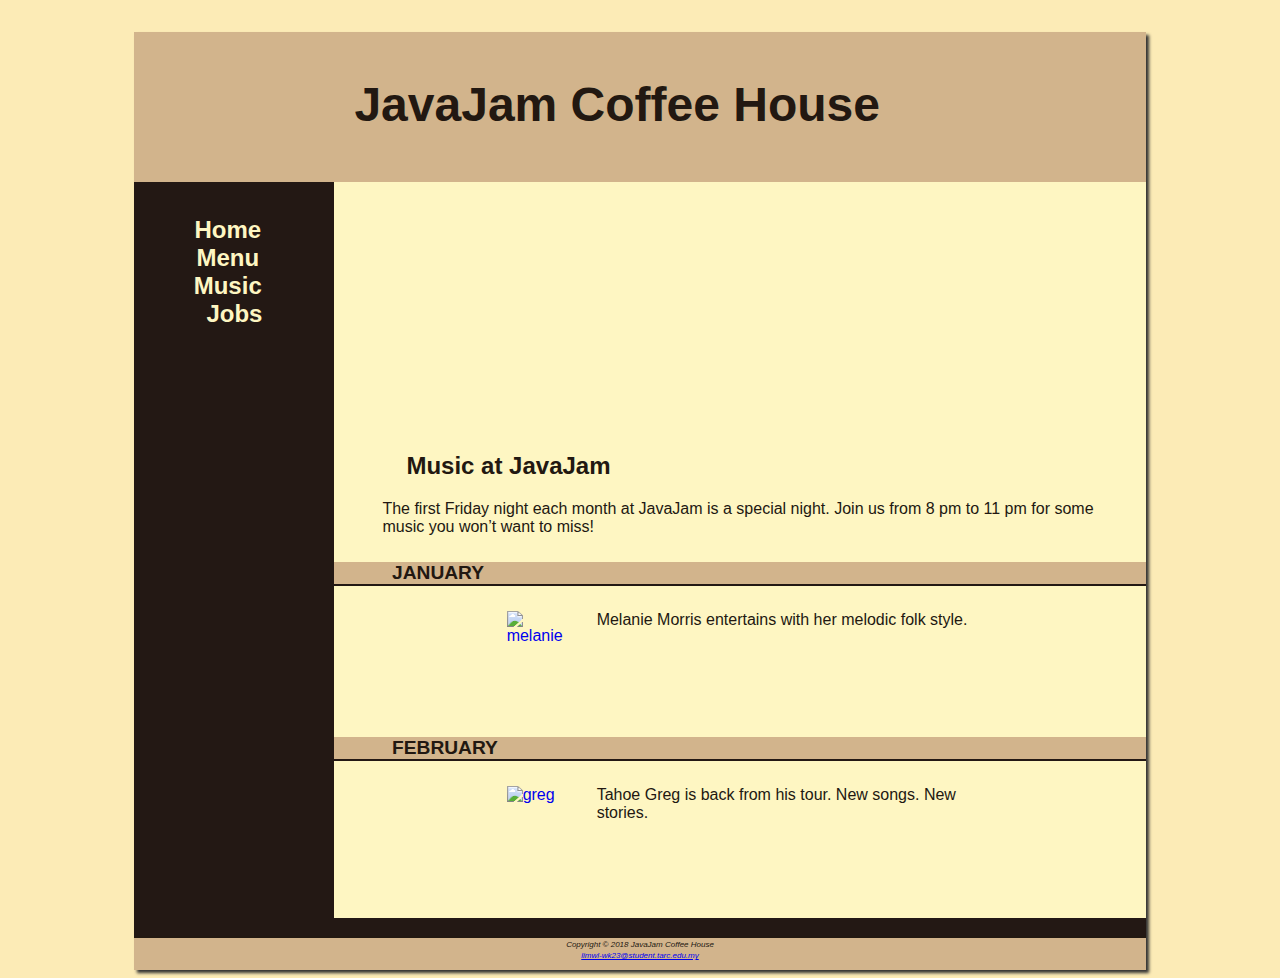
==== music.html @ cd0e186e "Add files via upload" ====
<!DOCTYPE html>
<html>

    <head>
        <meta charset="utf-8">
        <title>JavaJam Coffee House</title>
        <link rel="stylesheet" href="javajam.css">
    </head>

    <body>
        <div id="wrapper">
            <header>
                <h1>JavaJam Coffee House</h1>
            </header>
            <nav>
                <ul>
                    <li><a href="index.html">Home</a> &nbsp; </li>
                    <li><a href="menu.html">Menu</a> &nbsp; </li>
                    <li><a href="music.html">Music</a> &nbsp; </li>
                    <li><a href="jobs.html">Jobs</a></li>
                </ul>
            </nav>
            <main>
                <div id="heroguitar"></div>
                <h2>Music at JavaJam</h2>
                <p>
                    The first Friday night each month at JavaJam is a special night. 
                    Join us from 8 pm to 11 pm for some music you won&rsquo;t want to miss!
                </p>
                <h4>January</h4>
                <div class="details">
                    <a href="img/melanie.jpg">
                        <img class="floatleft" src="img/melanie.jpg" alt="melanie" height="100" width="100" align="center">
                    </a>
                    Melanie Morris entertains with her melodic folk style.
                </div>
                
                <h4>February</h4>
                <div class="details">
                    <a href="img/greg.jpg">
                        <img class="floatleft" src="img/greg.jpg" alt="greg" height="100" width="100" align="center">
                    </a>
                    Tahoe Greg is back from his tour. New songs. New stories.
                </div>
            </main>
            <br>
            <footer>
                <i><small>
                    Copyright &copy; 2018 JavaJam Coffee House <br>
                    <a href="mailto:limwl-wk23@student.tarc.edu.my">limwl-wk23@student.tarc.edu.my</a>
                </small></i>
            </footer>
        </div>
    </body>

</html
---- javajam.css ----
body{
    background-color: #fcebb6;
    color: #221811;
    font-family: Verdana, Arial, sans-serif;
    background-image: url(img/background.gif);
}

header{
    background-color: #D2B48C;
    height: 150px;
    /*text-align: center;*/
    background-image:url(img/javajamlogo.jpg);
    background-repeat: no-repeat;
}

h1{
    /*line-height: 200%*/
    padding-top: 45px;
    padding-left: 220px;
    font-size: 3em;
}

nav{
    text-align: center;
    font-weight: bold; 
    font-size: 1.5em;
    padding-top: 10px;
    float: left;
    width: 200px;
}

nav a {
    text-decoration: none;
}

footer{
    background-color: #D2B48C;
    font-size:.60em;
    text-align: center;
    font-style: italic;
    padding-bottom: 10px;
    border-top: #221811;
    border-top: 2px solid #221811;
}

#wrapper{
    width: 80%;
    margin-right: auto;
    margin-left: auto;
    background-color: #231814;
    min-width: 900px;
    max-width: 1280px;
    box-shadow: 3px 3px 3px #333333;
}

h4{
    background-color: #D2B48C;
    font-size: 1.2em;
    padding-left: .5em;
    padding-bottom: .25em;
    text-transform: uppercase;
    border-bottom: 2px solid #231814;
    padding-bottom: 0;
    clear: left;
}

main{
    padding: 0em 0em 2em 0em; /*top right down left, clock-wise*/
    padding-bottom: 2em;
    margin-left: 200px;
    background: #FEF6C2;
}

.details{
    padding-left: 20%;
    padding-right: 20%;
    overflow: auto;
}

img{
    padding-left: 10px;
    padding-right: 10px;
}

*{
    box-sizing: border-box;
}

#heroroad{
    background-image: url(img/heroroad.jpg);
    background-size: 100% 100%;
    height: 250px;
}

#heromugs{
    background-image: url(img/heromugs.jpg);
    background-size: 100% 100%;
    height: 250px;
}

#heroguitar{
    background-image: url(img/heroguitar.jpg);
    background-size: 100% 100%;
    height: 250px;
}

main h2,main h3,main h4,main p,main div,main ul,main dl{
    padding-left: 3em;
    padding-right: 2em;
}

nav a:link {color: #FEF6C2; }

nav a:visited {color: #D2B48C; }

nav a:hover {color: #CC9933; }

nav ul{
    list-style-type: none;
    padding-left: 0;
}

.floatleft{
    float: left;
    padding-right: 2em;
    padding-bottom: 2em;
}

/*table.center{
    margin-left: auto;
    margin-right: auto;
}*/

table{
    margin-left: auto;
    margin-right: auto;
    width: 90%;
    border-spacing: 0;
    background-color: #FFFFCC;
}

td, th{
    padding: 10px;
}

tr:nth-of-type(odd){
    background-color: #D2B48E;
}

form{
    padding: 2em;
}

label{
    float: left;
    display: block;
    text-align: right;
    width: 8em;
    padding-right: 1em; 
}

input, textarea{
    display: block;
    margin-bottom: 1em;
}

#mySubmit{
    margin-left: 9.5em;
}

#herojobs{
    height: 250px;
    background-image: url(/img/herojobs.jpg);
    background-size: 100%;
}
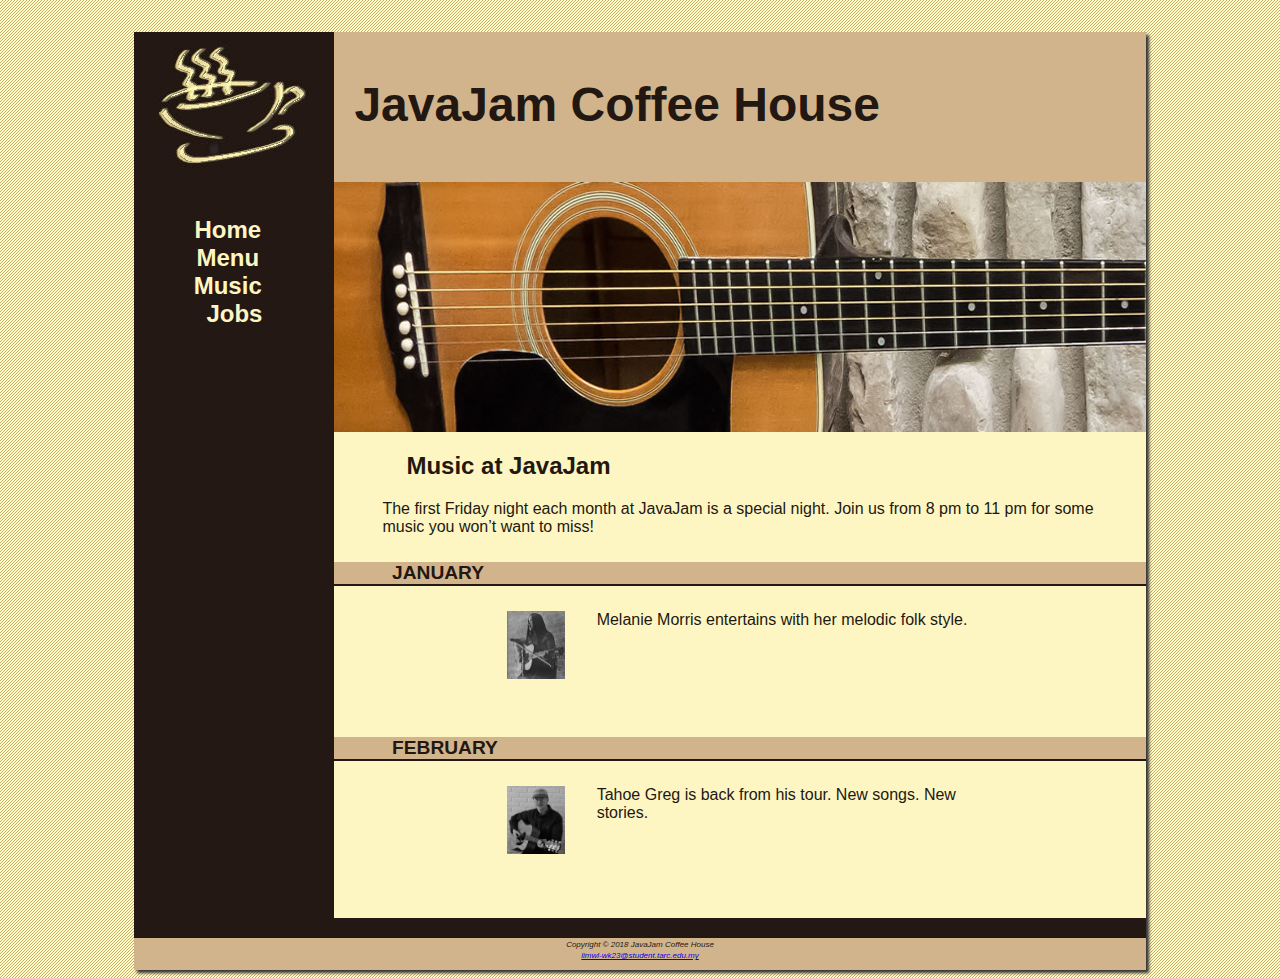
==== commit d1b22b01: "Update music.html" ====
--- a/music.html
+++ b/music.html
@@ -30,7 +30,7 @@
                 <h4>January</h4>
                 <div class="details">
                     <a href="img/melanie.jpg">
-                        <img class="floatleft" src="img/melanie.jpg" alt="melanie" height="100" width="100" align="center">
+                        <img class="floatleft" src="melanie.jpg" alt="melanie" height="100" width="100" align="center">
                     </a>
                     Melanie Morris entertains with her melodic folk style.
                 </div>
@@ -38,7 +38,7 @@
                 <h4>February</h4>
                 <div class="details">
                     <a href="img/greg.jpg">
-                        <img class="floatleft" src="img/greg.jpg" alt="greg" height="100" width="100" align="center">
+                        <img class="floatleft" src="greg.jpg" alt="greg" height="100" width="100" align="center">
                     </a>
                     Tahoe Greg is back from his tour. New songs. New stories.
                 </div>
@@ -53,4 +53,4 @@
         </div>
     </body>
 
-</html+</html
--- a/javajam.css
+++ b/javajam.css
@@ -2,14 +2,14 @@
     background-color: #fcebb6;
     color: #221811;
     font-family: Verdana, Arial, sans-serif;
-    background-image: url(img/background.gif);
+    background-image: url(background.gif);
 }
 
 header{
     background-color: #D2B48C;
     height: 150px;
     /*text-align: center;*/
-    background-image:url(img/javajamlogo.jpg);
+    background-image:url(javajamlogo.jpg);
     background-repeat: no-repeat;
 }
 
@@ -87,19 +87,19 @@
 }
 
 #heroroad{
-    background-image: url(img/heroroad.jpg);
+    background-image: url(heroroad.jpg);
     background-size: 100% 100%;
     height: 250px;
 }
 
 #heromugs{
-    background-image: url(img/heromugs.jpg);
+    background-image: url(heromugs.jpg);
     background-size: 100% 100%;
     height: 250px;
 }
 
 #heroguitar{
-    background-image: url(img/heroguitar.jpg);
+    background-image: url(heroguitar.jpg);
     background-size: 100% 100%;
     height: 250px;
 }
@@ -170,6 +170,6 @@
 
 #herojobs{
     height: 250px;
-    background-image: url(/img/herojobs.jpg);
+    background-image: url(herojobs.jpg);
     background-size: 100%;
 }
